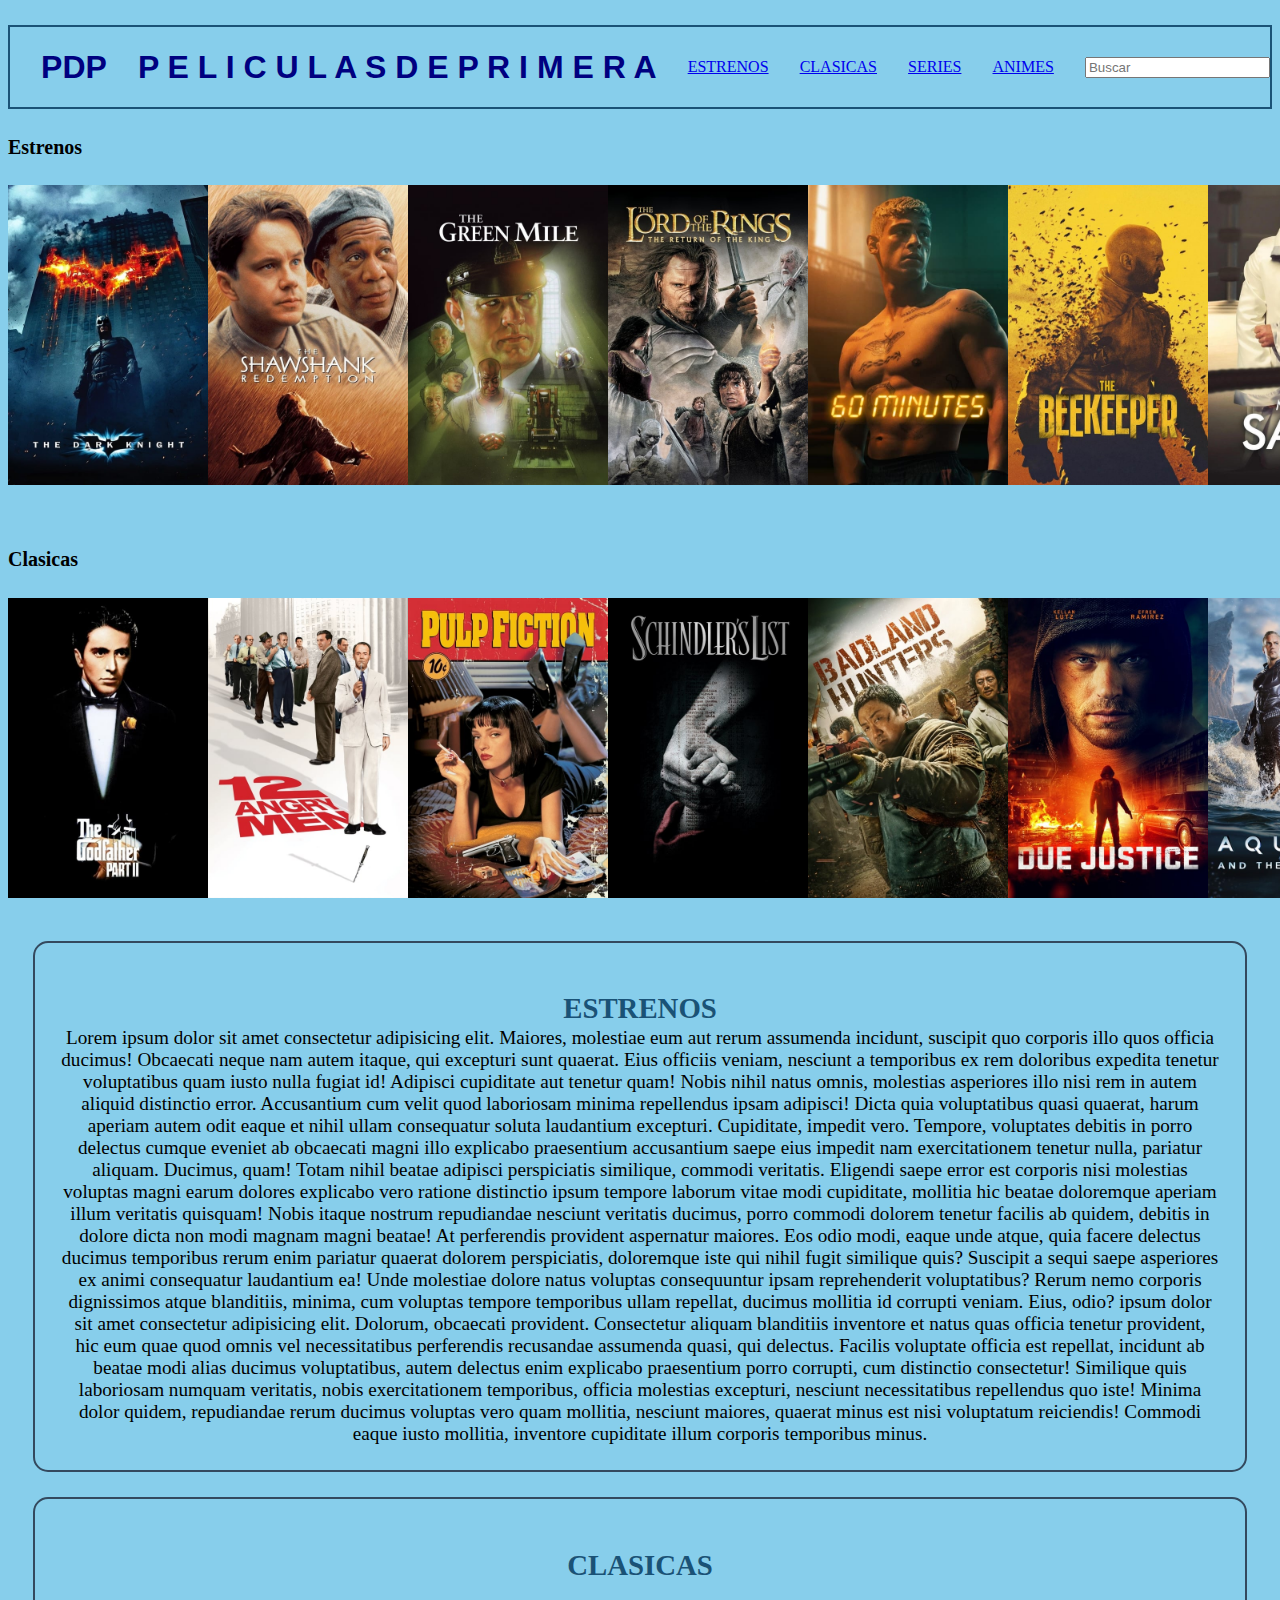
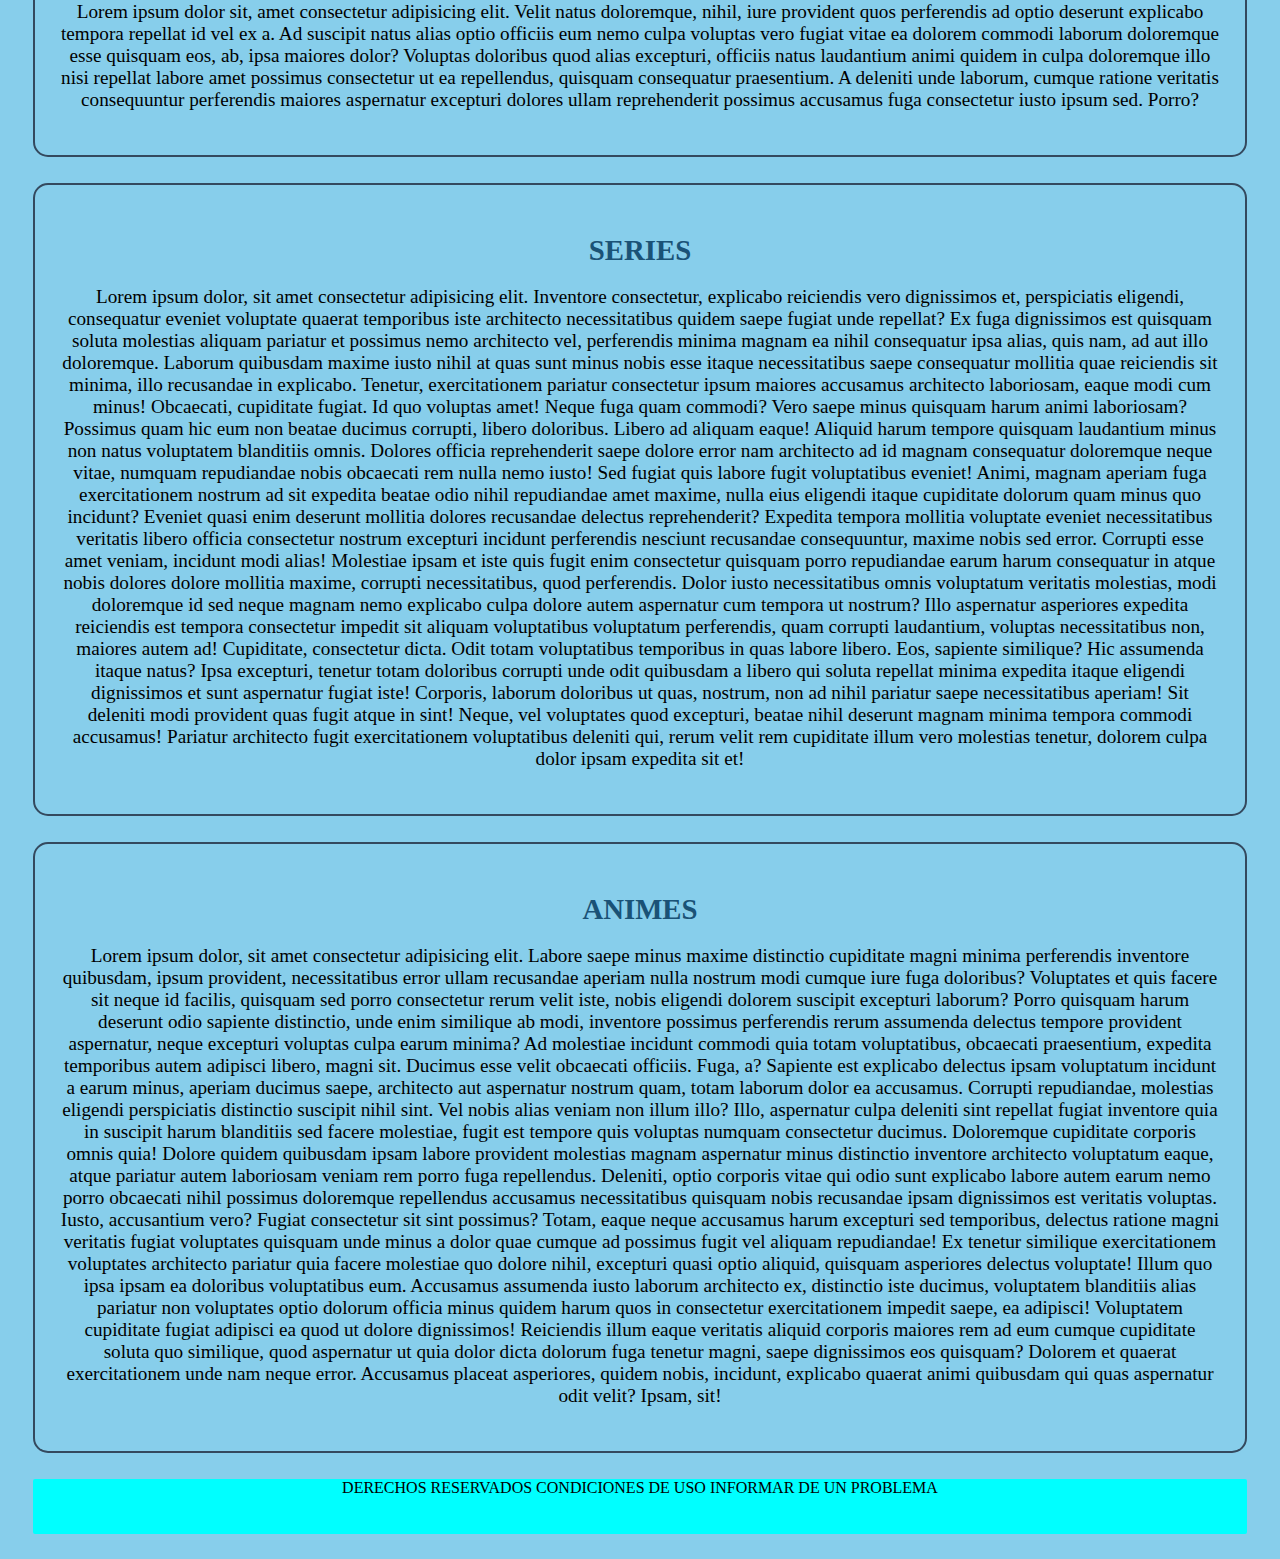
==== index.html @ 7526b574 "Add files via upload" ====
<!DOCTYPE html>
<html lang="es">
<head>
    <meta charset="UTF-8">
    <meta http-equiv="X-UA-Compatible" content="IE=edge">
    <meta name="viewport" content="width=device-width, initial-scale=1.0">
    <title>Peliculas de Primera</title>
    <link rel="stylesheet" href="css/index.css">
    <link rel="stylesheet" href="https://cdnjs.cloudflare.com/ajax/libs/animate.css/4.1.1/animate.min.css">
<link rel="shortcut icon" href="favicon.ico" type="fa-duotone fa-1 fa-lg">
</head>

<body>
    <header>
        <div class="animate__animated animate__bounce"></div>
            <H1>PDP</H1>
            <h1>P E L I C U L A S D E P R I M E R A</h1>
            <a href="#enlace_estrenos">ESTRENOS</a>
            <a href="#enlace_clasicas">CLASICAS</a>
            <a href="#enlace_series">SERIES</a>
            <a href="#enlace_animes">ANIMES</a>
            <input form="Buscador" placeholder="Buscar">
        </div>
    </header>
    <main>
        <h4>Estrenos</h4>
        <div class="contenedor">
            <img src="../assets/img/aclamada_7.jpg"></a>
            <img src="../assets/img/aclamada_1.jpg"></a>
            <img src="../assets/img/aclamada_9.jpg"></a>
            <img src="../assets/img/aclamada_12.jpg"></a>
            <img src="../assets/img/peli_7.jpg"></a>
            <img src="../assets/img/peli_1.jpg"></a>
            <img src="../assets/img/peli_9.jpg"></a>
            <img src="../assets/img/peli_6.jpg"></a>
        </div>
        <br>
        <br>
        <h4>Clasicas</h4>
        <div class="contenedor2">
            <img src="../assets/img/aclamada_3.jpg"></a>
            <img src="../assets/img/aclamada_5.jpg"></a>
            <img src="../assets/img/aclamada_11.jpg"></a>
            <img src="../assets/img/aclamada_4.jpg"></a>
            <img src="../assets/img/peli_2.jpg"></a>
            <img src="../assets/img/peli_10.jpg"></a>
            <img src="../assets/img/peli_5.jpg"></a>
            <img src="../assets/img/peli_3.jpg"></a>
        </div>
        <br>
        <section>
            <span>
                <a>
                    <h2 id="enlace_estrenos">ESTRENOS</h2>
                </a>
                <aside>
                    Lorem ipsum dolor sit amet consectetur adipisicing elit. Maiores, molestiae eum aut rerum assumenda
                    incidunt, suscipit quo corporis illo quos officia ducimus! Obcaecati neque nam autem itaque, qui
                    excepturi sunt quaerat. Eius officiis veniam, nesciunt a temporibus ex rem doloribus expedita
                    tenetur voluptatibus quam iusto nulla fugiat id! Adipisci cupiditate aut tenetur quam! Nobis nihil
                    natus omnis, molestias asperiores illo nisi rem in autem aliquid distinctio error. Accusantium cum
                    velit quod laboriosam minima repellendus ipsam adipisci! Dicta quia voluptatibus quasi quaerat,
                    harum aperiam autem odit eaque et nihil ullam consequatur soluta laudantium excepturi. Cupiditate,
                    impedit vero. Tempore, voluptates debitis in porro delectus cumque eveniet ab obcaecati magni illo
                    explicabo praesentium accusantium saepe eius impedit nam exercitationem tenetur nulla, pariatur
                    aliquam. Ducimus, quam! Totam nihil beatae adipisci perspiciatis similique, commodi veritatis.
                    Eligendi saepe error est corporis nisi molestias voluptas magni earum dolores explicabo vero ratione
                    distinctio ipsum tempore laborum vitae modi cupiditate, mollitia hic beatae doloremque aperiam illum
                    veritatis quisquam! Nobis itaque nostrum repudiandae nesciunt veritatis ducimus, porro commodi
                    dolorem tenetur facilis ab quidem, debitis in dolore dicta non modi magnam magni beatae! At
                    perferendis provident aspernatur maiores. Eos odio modi, eaque unde atque, quia facere delectus
                    ducimus temporibus rerum enim pariatur quaerat dolorem perspiciatis, doloremque iste qui nihil fugit
                    similique quis? Suscipit a sequi saepe asperiores ex animi consequatur laudantium ea! Unde molestiae
                    dolore natus voluptas consequuntur ipsam reprehenderit voluptatibus? Rerum nemo corporis dignissimos
                    atque blanditiis, minima, cum voluptas tempore temporibus
                    ullam repellat, ducimus mollitia id corrupti veniam. Eius, odio? ipsum dolor sit amet consectetur
                    adipisicing elit. Dolorum, obcaecati provident. Consectetur aliquam blanditiis inventore et natus
                    quas officia tenetur provident, hic eum quae quod omnis vel necessitatibus perferendis recusandae
                    assumenda quasi, qui delectus. Facilis voluptate officia est repellat, incidunt ab beatae modi alias
                    ducimus voluptatibus, autem delectus enim explicabo praesentium porro corrupti, cum distinctio
                    consectetur! Similique quis laboriosam numquam veritatis, nobis exercitationem temporibus, officia
                    molestias excepturi, nesciunt necessitatibus repellendus quo iste! Minima dolor quidem, repudiandae
                    rerum ducimus voluptas vero quam mollitia, nesciunt maiores, quaerat minus est nisi voluptatum
                    reiciendis! Commodi eaque iusto mollitia, inventore cupiditate illum corporis temporibus minus.
                </aside>
            </span>
        </section>
        <section>
            <h2 id="enlace_clasicas"> CLASICAS </h2>
            <p>Lorem ipsum dolor sit, amet
                consectetur adipisicing elit.
                Velit natus doloremque, nihil,
                iure provident quos perferendis ad
                optio deserunt explicabo tempora repellat
                id vel ex a. Ad suscipit natus alias optio
                officiis eum nemo culpa voluptas vero fugiat
                vitae ea dolorem commodi laborum doloremque esse
                quisquam eos, ab, ipsa maiores dolor? Voluptas
                doloribus quod alias excepturi, officiis natus
                laudantium animi quidem in culpa doloremque illo nisi repellat labore amet possimus consectetur ut ea
                repellendus, quisquam consequatur praesentium. A deleniti unde laborum, cumque ratione veritatis
                consequuntur perferendis maiores aspernatur excepturi dolores ullam reprehenderit possimus accusamus
                fuga consectetur iusto ipsum sed. Porro?
            </p>
        </section>
        <section>
            <h2 id="enlace_series">SERIES </h2>
            <div>
                <p>Lorem ipsum dolor, sit amet consectetur adipisicing elit. Inventore consectetur, explicabo reiciendis
                    vero dignissimos et, perspiciatis eligendi, consequatur eveniet voluptate quaerat temporibus iste
                    architecto necessitatibus quidem saepe fugiat unde repellat? Ex fuga dignissimos est quisquam soluta
                    molestias aliquam pariatur et possimus nemo architecto vel, perferendis minima magnam ea nihil
                    consequatur ipsa alias, quis nam, ad aut illo doloremque. Laborum quibusdam maxime iusto nihil at
                    quas sunt minus nobis esse itaque necessitatibus saepe consequatur mollitia quae reiciendis sit
                    minima, illo recusandae in explicabo. Tenetur, exercitationem pariatur consectetur ipsum maiores
                    accusamus architecto laboriosam, eaque modi cum minus! Obcaecati, cupiditate fugiat. Id quo voluptas
                    amet! Neque fuga quam commodi? Vero saepe minus quisquam harum animi laboriosam? Possimus quam hic
                    eum non beatae ducimus corrupti, libero doloribus. Libero ad aliquam eaque! Aliquid harum tempore
                    quisquam laudantium minus non natus voluptatem blanditiis omnis. Dolores officia reprehenderit saepe
                    dolore error nam architecto ad id magnam consequatur doloremque neque vitae, numquam repudiandae
                    nobis obcaecati rem nulla nemo iusto! Sed fugiat quis labore fugit voluptatibus eveniet! Animi,
                    magnam aperiam fuga exercitationem nostrum ad sit expedita beatae odio nihil repudiandae amet
                    maxime, nulla eius eligendi itaque cupiditate dolorum quam minus quo incidunt? Eveniet quasi enim
                    deserunt mollitia dolores recusandae delectus reprehenderit? Expedita tempora mollitia voluptate
                    eveniet necessitatibus veritatis libero officia consectetur nostrum excepturi incidunt perferendis
                    nesciunt recusandae consequuntur, maxime nobis sed error. Corrupti esse amet veniam, incidunt modi
                    alias! Molestiae ipsam et iste quis fugit enim consectetur quisquam porro repudiandae earum harum
                    consequatur in atque nobis dolores dolore mollitia maxime, corrupti necessitatibus, quod
                    perferendis. Dolor iusto necessitatibus omnis voluptatum veritatis molestias, modi doloremque id sed
                    neque magnam nemo explicabo culpa dolore autem aspernatur cum tempora ut nostrum? Illo aspernatur
                    asperiores expedita reiciendis est tempora consectetur impedit sit aliquam voluptatibus voluptatum
                    perferendis, quam corrupti laudantium, voluptas necessitatibus non, maiores autem ad! Cupiditate,
                    consectetur dicta. Odit totam voluptatibus temporibus in quas labore libero. Eos, sapiente
                    similique? Hic assumenda itaque natus? Ipsa excepturi, tenetur totam doloribus corrupti unde odit
                    quibusdam a libero qui soluta repellat minima expedita itaque eligendi dignissimos et sunt
                    aspernatur fugiat iste! Corporis, laborum doloribus ut quas, nostrum, non ad nihil pariatur saepe
                    necessitatibus aperiam! Sit deleniti modi provident quas fugit atque in sint! Neque, vel voluptates
                    quod excepturi, beatae nihil deserunt magnam minima tempora commodi accusamus! Pariatur architecto
                    fugit exercitationem voluptatibus deleniti qui, rerum velit rem cupiditate illum vero molestias
                    tenetur, dolorem culpa dolor ipsam expedita sit et!
                </p>
            </div>
        </section>
        <section>
            <h2 ID="enlace_animes">ANIMES</h2>
            <p>
                Lorem ipsum dolor, sit amet consectetur adipisicing elit. Labore saepe minus maxime distinctio
                cupiditate magni minima perferendis inventore quibusdam, ipsum provident, necessitatibus error ullam
                recusandae aperiam nulla nostrum modi cumque iure fuga doloribus? Voluptates et quis facere sit neque id
                facilis, quisquam sed porro consectetur rerum velit iste, nobis eligendi dolorem suscipit excepturi
                laborum? Porro quisquam harum deserunt odio sapiente distinctio, unde enim similique ab modi, inventore
                possimus perferendis rerum assumenda delectus tempore provident aspernatur, neque excepturi voluptas
                culpa earum minima? Ad molestiae incidunt commodi quia totam voluptatibus, obcaecati praesentium,
                expedita temporibus autem adipisci libero, magni sit. Ducimus esse velit obcaecati officiis. Fuga, a?
                Sapiente est explicabo delectus ipsam voluptatum incidunt a earum minus, aperiam ducimus saepe,
                architecto aut aspernatur nostrum quam, totam laborum dolor ea accusamus. Corrupti repudiandae,
                molestias eligendi perspiciatis distinctio suscipit nihil sint. Vel nobis alias veniam non illum illo?
                Illo, aspernatur culpa deleniti sint repellat fugiat inventore quia in suscipit harum blanditiis sed
                facere molestiae, fugit est tempore quis voluptas numquam consectetur ducimus. Doloremque cupiditate
                corporis omnis quia! Dolore quidem quibusdam ipsam labore provident molestias magnam aspernatur minus
                distinctio inventore architecto voluptatum eaque, atque pariatur autem laboriosam veniam rem porro fuga
                repellendus. Deleniti, optio corporis vitae qui odio sunt explicabo labore autem earum nemo porro
                obcaecati nihil possimus doloremque repellendus accusamus necessitatibus quisquam nobis recusandae ipsam
                dignissimos est veritatis voluptas. Iusto, accusantium vero? Fugiat consectetur sit sint possimus?
                Totam, eaque neque accusamus harum excepturi sed temporibus, delectus ratione magni veritatis fugiat
                voluptates quisquam unde minus a dolor quae cumque ad possimus fugit vel aliquam repudiandae! Ex tenetur
                similique exercitationem voluptates architecto pariatur quia facere molestiae quo dolore nihil,
                excepturi quasi optio aliquid, quisquam asperiores delectus voluptate! Illum quo ipsa ipsam ea doloribus
                voluptatibus eum. Accusamus assumenda iusto laborum architecto ex, distinctio iste ducimus, voluptatem
                blanditiis alias pariatur non voluptates optio dolorum officia minus quidem harum quos in consectetur
                exercitationem impedit saepe, ea adipisci! Voluptatem cupiditate fugiat adipisci ea quod ut dolore
                dignissimos! Reiciendis illum eaque veritatis aliquid corporis maiores rem ad eum cumque cupiditate
                soluta quo similique, quod aspernatur ut quia dolor dicta dolorum fuga tenetur magni, saepe dignissimos
                eos quisquam? Dolorem et quaerat exercitationem unde nam neque error. Accusamus placeat asperiores,
                quidem nobis, incidunt, explicabo quaerat animi quibusdam qui quas aspernatur odit velit? Ipsam, sit!
            </p>
        </section>
    </main>
    
    <footer>DERECHOS RESERVADOS CONDICIONES DE  USO INFORMAR DE UN PROBLEMA
    </footer>

</body>

</html>
---- css/index.css ----
@import url('https://fonts.googleapis.com/css2?family=Titan+One&display=swap');

body {
    background-color: skyblue;
    text-align: center;
}

body {}

header {
    display: flex;
    align-items: center;
    justify-content: space-between;
    border: 2px #1A5276 solid;
    margin: 2% 0;
    text-align: right;  
    padding: auto; 
}


.contenedor {
    display: flex
    ;
    width: 300px;
    height: 300px;
}
.contenedor2 {
    display: flex;
    width: 300px;
    height: 300px;
}
section {
    border: 2px solid #34495E;
    padding: 2%;
    border-radius: 15px;
    margin: 2%;
    font-size: larger;
}

footer {
    border: 2px;
    background-color: aqua;
    height: 55px;
    border-radius: 2px;
    margin: 2%;

}

h1 {
    color: navy;
    font-family: Anton, Verdana, Tahoma, sans-serif;
    text-align: center;
}

h2 {
    margin-bottom: 2px;
    color: #1A5276;
}


h4{ 
    font-size: medium;
    text-align: left;
    font-size: 20px;
    text-align: start;

}
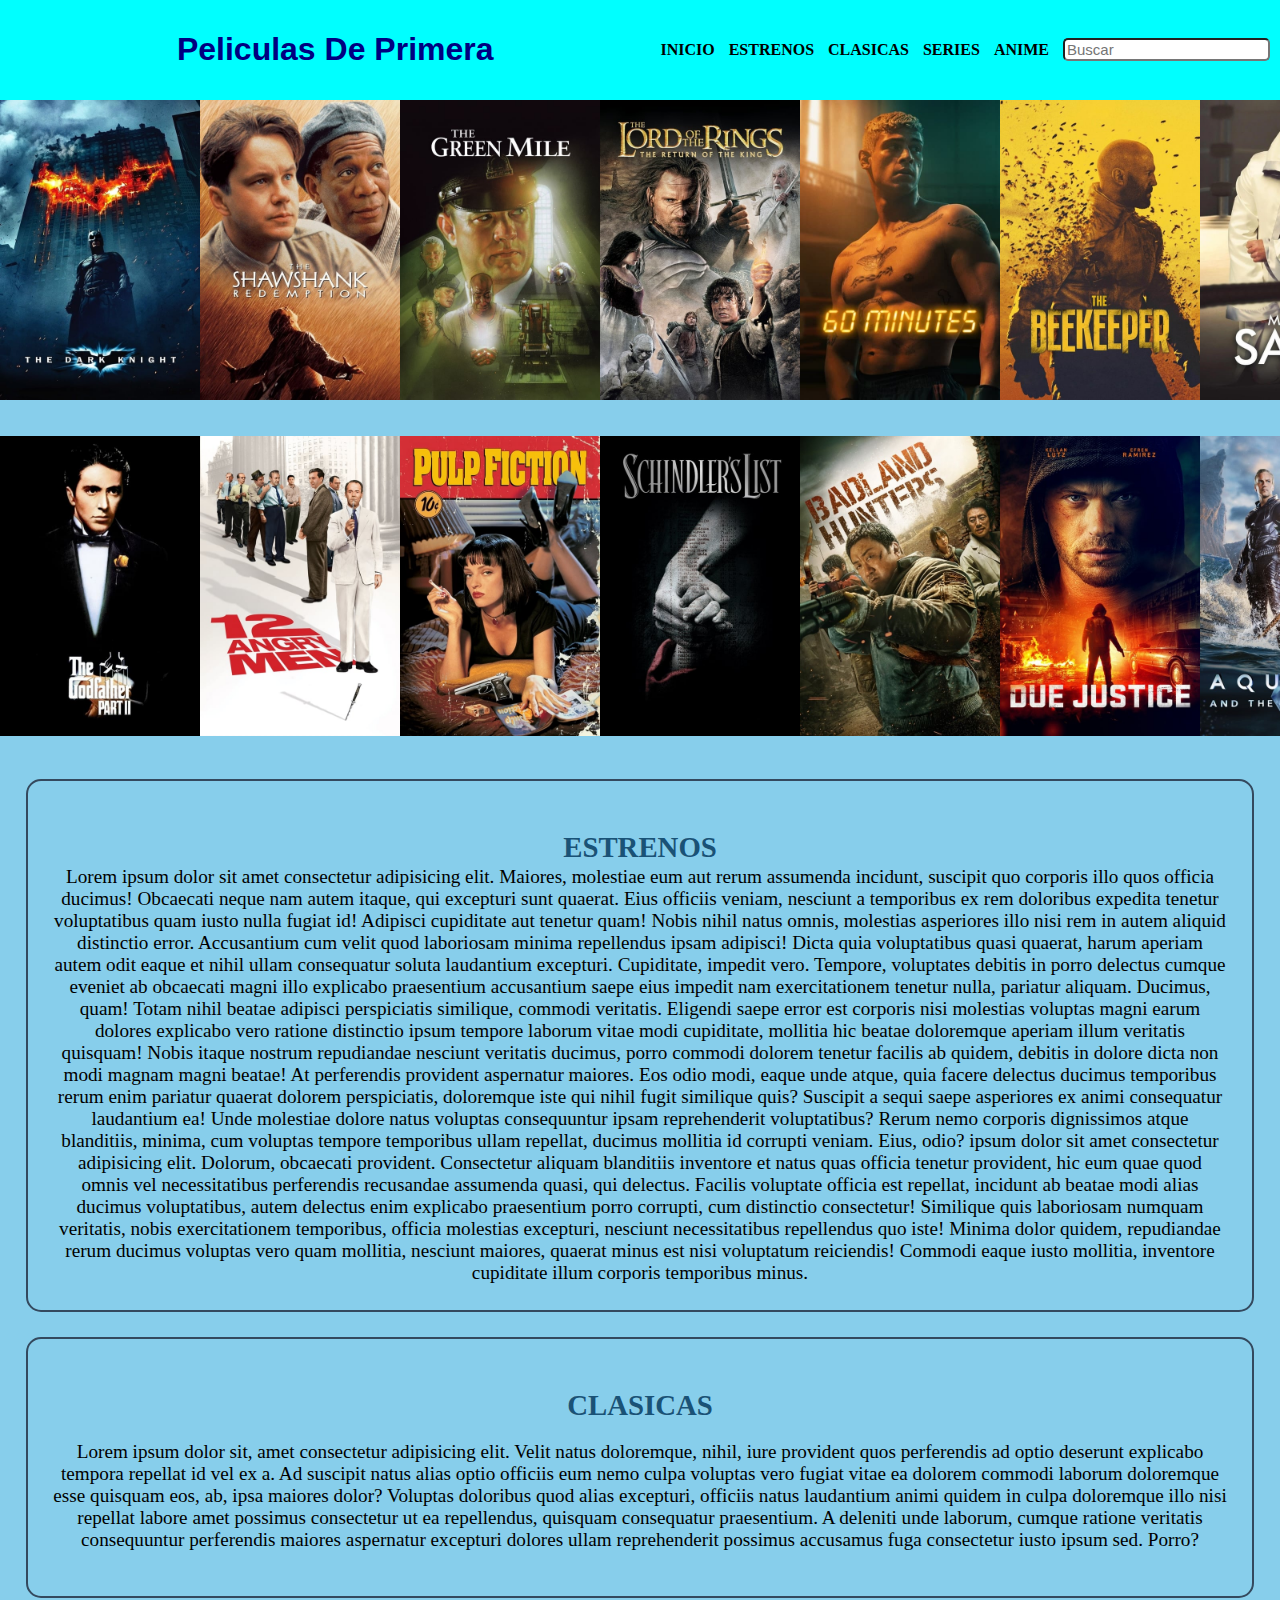
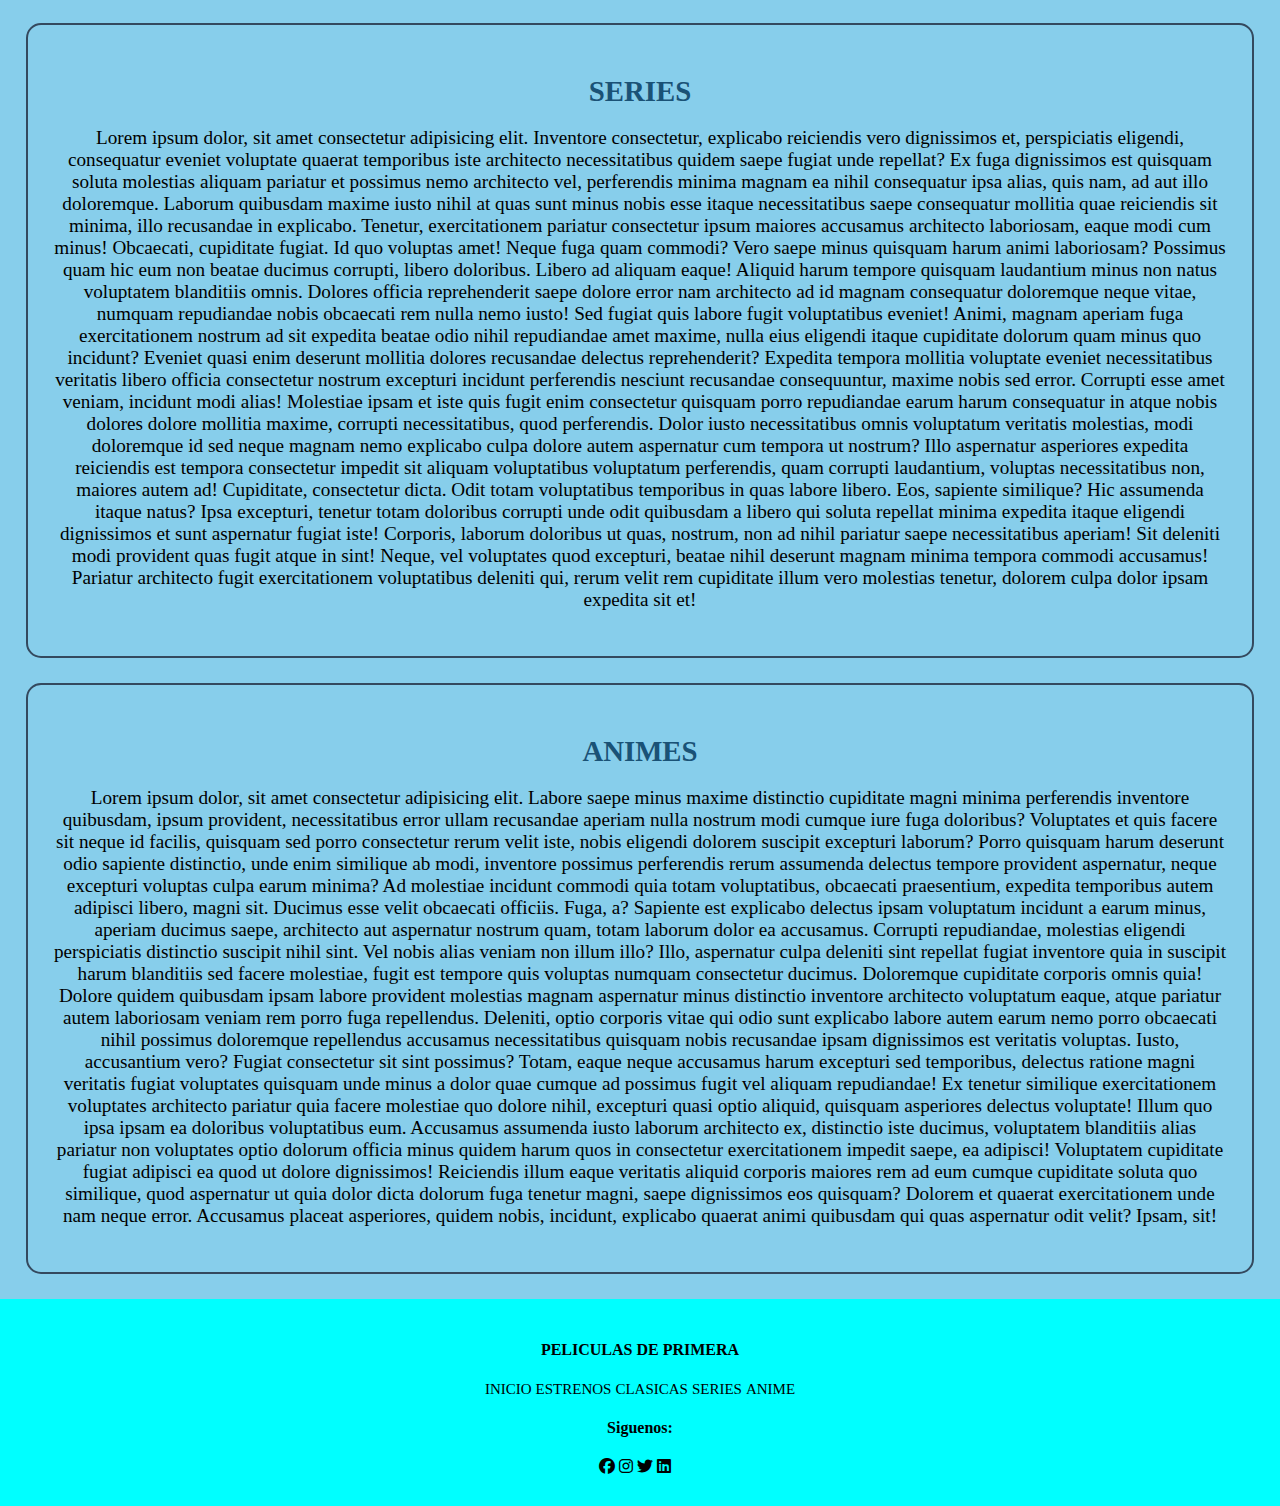
==== commit c59f40ed: "Add files via upload" ====
--- a/index.html
+++ b/index.html
@@ -1,51 +1,55 @@
 <!DOCTYPE html>
 <html lang="es">
+
 <head>
     <meta charset="UTF-8">
     <meta http-equiv="X-UA-Compatible" content="IE=edge">
     <meta name="viewport" content="width=device-width, initial-scale=1.0">
     <title>Peliculas de Primera</title>
+    <link rel="icono" type="" href="../pelis_web/assets/img/favicon (1).ico">
     <link rel="stylesheet" href="css/index.css">
     <link rel="stylesheet" href="https://cdnjs.cloudflare.com/ajax/libs/animate.css/4.1.1/animate.min.css">
-<link rel="shortcut icon" href="favicon.ico" type="fa-duotone fa-1 fa-lg">
+    <link rel="stylesheet" href="https://cdnjs.cloudflare.com/ajax/libs/font-awesome/6.2.1/css/all.min.css">
 </head>
 
 <body>
     <header>
-        <div class="animate__animated animate__bounce"></div>
-            <H1>PDP</H1>
-            <h1>P E L I C U L A S D E P R I M E R A</h1>
+        <div class="logo">
+            <img src=""></img>
+        </div>
+        <h1 class="animate__animated animate__bounce">Peliculas De Primera</h1>
+
+        <nav>
+            <a href="#">INICIO</a>
             <a href="#enlace_estrenos">ESTRENOS</a>
             <a href="#enlace_clasicas">CLASICAS</a>
             <a href="#enlace_series">SERIES</a>
-            <a href="#enlace_animes">ANIMES</a>
-            <input form="Buscador" placeholder="Buscar">
-        </div>
+            <a href="#enlace_animes">ANIME</a>
+            <span><input class="bsc" form="Buscador" placeholder="Buscar"></span>
+        </nav>
     </header>
     <main>
-        <h4>Estrenos</h4>
         <div class="contenedor">
-            <img src="../assets/img/aclamada_7.jpg"></a>
-            <img src="../assets/img/aclamada_1.jpg"></a>
-            <img src="../assets/img/aclamada_9.jpg"></a>
-            <img src="../assets/img/aclamada_12.jpg"></a>
-            <img src="../assets/img/peli_7.jpg"></a>
-            <img src="../assets/img/peli_1.jpg"></a>
-            <img src="../assets/img/peli_9.jpg"></a>
-            <img src="../assets/img/peli_6.jpg"></a>
+            <img src="./assets/img/aclamada_7.jpg"></img>
+            <img src="./assets/img/aclamada_1.jpg"></a>
+            <img src="./assets/img/aclamada_9.jpg"></a>
+            <img src="./assets/img/aclamada_12.jpg"></a>
+            <img src="./assets/img/peli_7.jpg"></a>
+            <img src="./assets/img/peli_1.jpg"></a>
+            <img src="./assets/img/peli_9.jpg"></a>
+            <img src="./assets/img/peli_6.jpg"></a>
         </div>
         <br>
         <br>
-        <h4>Clasicas</h4>
         <div class="contenedor2">
-            <img src="../assets/img/aclamada_3.jpg"></a>
-            <img src="../assets/img/aclamada_5.jpg"></a>
-            <img src="../assets/img/aclamada_11.jpg"></a>
-            <img src="../assets/img/aclamada_4.jpg"></a>
-            <img src="../assets/img/peli_2.jpg"></a>
-            <img src="../assets/img/peli_10.jpg"></a>
-            <img src="../assets/img/peli_5.jpg"></a>
-            <img src="../assets/img/peli_3.jpg"></a>
+            <img src="./assets/img/aclamada_3.jpg"></a>
+            <img src="./assets/img/aclamada_5.jpg"></a>
+            <img src="./assets/img/aclamada_11.jpg"></a>
+            <img src="./assets/img/aclamada_4.jpg"></a>
+            <img src="./assets/img/peli_2.jpg"></a>
+            <img src="./assets/img/peli_10.jpg"></a>
+            <img src="./assets/img/peli_5.jpg"></a>
+            <img src="./assets/img/peli_3.jpg"></a>
         </div>
         <br>
         <section>
@@ -176,8 +180,34 @@
             </p>
         </section>
     </main>
-    
-    <footer>DERECHOS RESERVADOS CONDICIONES DE  USO INFORMAR DE UN PROBLEMA
+
+    <footer class="footer">
+
+        <div class="container">
+
+            <div class="footer-row">
+
+                <div class="footer-links">
+                    <h4>PELICULAS DE PRIMERA</h4>
+                    
+                        <a href="#">INICIO</a>
+                        <a href="#">ESTRENOS</a>
+                        <a href="#">CLASICAS</a>
+                        <a href="#">SERIES</a>
+                        <a href="#">ANIME</a>
+                    
+                </div>
+                <div class="footer-red">
+                    <h4>Siguenos:</h4>
+                    <div class="social-link">
+                        <a href="#"><i class="fab fa-facebook "></i></a>
+                        <a href="#"><i class="fab fa-instagram"></i></a>
+                        <a href="#"><i class="fab fa-twitter"></i></a>
+                        <a href="#"><i class="fab fa-linkedin"></i></a>
+                    </div>
+                </div>
+            </div>
+        </div>
     </footer>
 
 </body>
--- a/css/index.css
+++ b/css/index.css
@@ -1,34 +1,52 @@
 @import url('https://fonts.googleapis.com/css2?family=Titan+One&display=swap');
-
 body {
     background-color: skyblue;
     text-align: center;
+    margin: 0;
 }
 
-body {}
+a {
+    text-decoration: none;
+    color: black;
+
+}
+
+.logo {}
+
 
 header {
     display: flex;
     align-items: center;
     justify-content: space-between;
-    border: 2px #1A5276 solid;
-    margin: 2% 0;
-    text-align: right;  
-    padding: auto; 
+    background-color: aqua;
+    min-height: 70px;
+    margin: 0;
+    text-align: right;
+    padding: 10px;
+}
+nav a {
+    font-weight: 600;
+    padding-right: 10px;
+}
+
+nav a:hover {
+    color: gold;
 }
 
 
+
 .contenedor {
-    display: flex
-    ;
+    display: flex;
     width: 300px;
     height: 300px;
 }
+
 .contenedor2 {
     display: flex;
     width: 300px;
     height: 300px;
 }
+
 section {
     border: 2px solid #34495E;
     padding: 2%;
@@ -37,13 +55,29 @@
     font-size: larger;
 }
 
-footer {
-    border: 2px;
+.footer {
     background-color: aqua;
-    height: 55px;
-    border-radius: 2px;
-    margin: 2%;
-
+    padding: 20px 0;
+}
+.footer-links a{
+    font-size: 15px;
+    transition: all .3s ease;
+}
+.footer-links a:hover{
+    color: gold;
+    padding-left: 5px;
+}
+.social-link{
+    margin: 0 10px 10px 0;
+    text-align: center;
+    border-radius: 50%;
+    transition:all .3s ease;
+}
+    
+.social-link a:hover{
+    font-size: 20px;
+    color: gold;
+    transition: all .3s ease-in;
 }
 
 h1 {
@@ -52,17 +86,25 @@
     text-align: center;
 }
 
+.bsc {
+
+    align-items: flex-end;
+}
+
 h2 {
     margin-bottom: 2px;
     color: #1A5276;
 }
 
 
-h4{ 
+.bsc {
     font-size: medium;
     text-align: left;
-    font-size: 20px;
+    font-size: 15px;
     text-align: start;
+    border-radius: 5px;
 
 }
 
+
+
